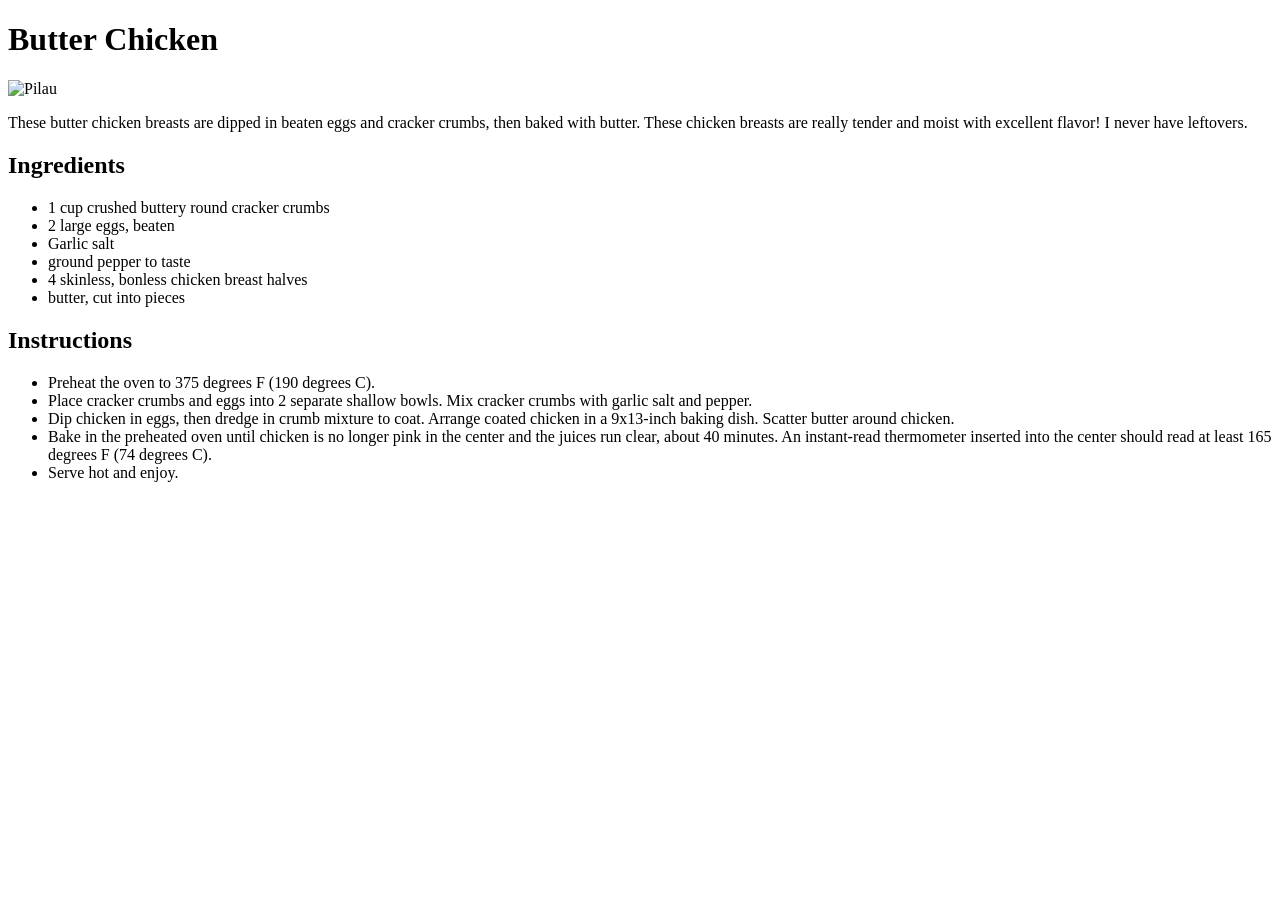
==== recipes/butter-chicken.html @ 78d484ba "modify butter-chicken.html file" ====
<!DOCTYPE html>
<html lang="en">
<head>
    <meta charset="UTF-8">
    <meta name="viewport" content="width=device-width, initial-scale=1.0">
    <title>Butter Chicken</title>
</head>
<body>
    <h1>Butter Chicken</h1>
    <img src="../butter.webp" height="310" width="310" alt="Pilau">
    <p> These butter chicken breasts are dipped in beaten eggs and cracker crumbs, then baked with butter. These chicken breasts are really tender and moist with excellent flavor! I never have leftovers.</p>
    <h2>Ingredients</h2>
    <ul>
        <li>1 cup crushed buttery round cracker crumbs</li>
        <li>2 large eggs, beaten</li>
        <li>Garlic salt</li>
        <li>ground pepper to taste</li>
        <li>4 skinless, bonless chicken breast halves</li>
        <li>butter, cut into pieces</li>
    </ul>
    <h2>Instructions</h2>
    <ul>
        <li> Preheat the oven to 375 degrees F (190 degrees C). </li>
        <li> Place cracker crumbs and eggs into 2 separate shallow bowls. Mix cracker crumbs with garlic salt and pepper. </li>
        <li> Dip chicken in eggs, then dredge in crumb mixture to coat. Arrange coated chicken in a 9x13-inch baking dish. Scatter butter around chicken. </li>
        <li> Bake in the preheated oven until chicken is no longer pink in the center and the juices run clear, about 40 minutes. An instant-read thermometer inserted into the center should read at least 165 degrees F (74 degrees C). </li>
        <li>Serve hot and enjoy.</li>
    </ul>
</body>
</html>
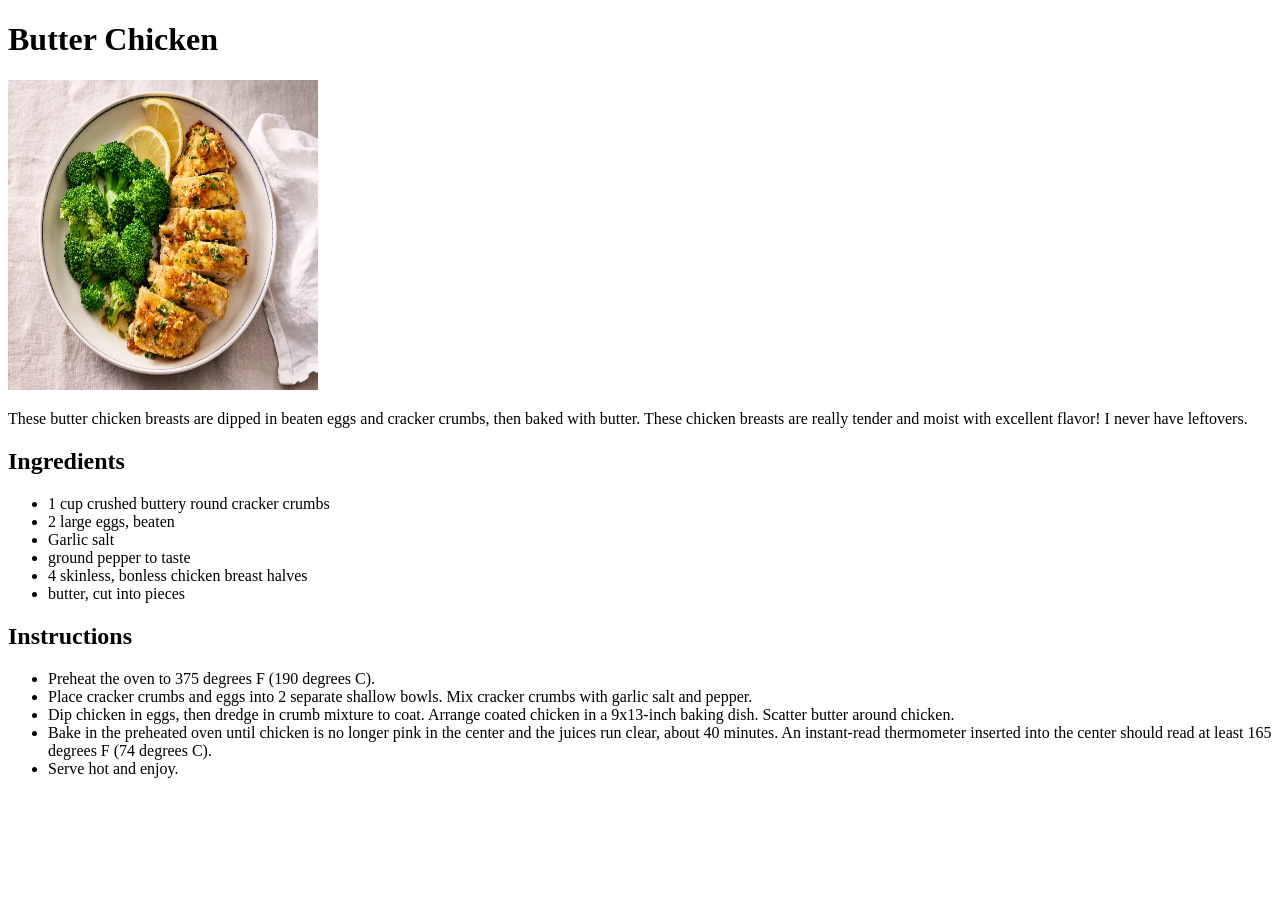
==== commit 2f2dcbcd: "minor changes to pasta and chicken file" ====
--- a/recipes/butter-chicken.html
+++ b/recipes/butter-chicken.html
@@ -7,7 +7,7 @@
 </head>
 <body>
     <h1>Butter Chicken</h1>
-    <img src="../butter.webp" height="310" width="310" alt="Pilau">
+    <img src="../butter.webp" height="310" width="310" alt="chicken">
     <p> These butter chicken breasts are dipped in beaten eggs and cracker crumbs, then baked with butter. These chicken breasts are really tender and moist with excellent flavor! I never have leftovers.</p>
     <h2>Ingredients</h2>
     <ul>
